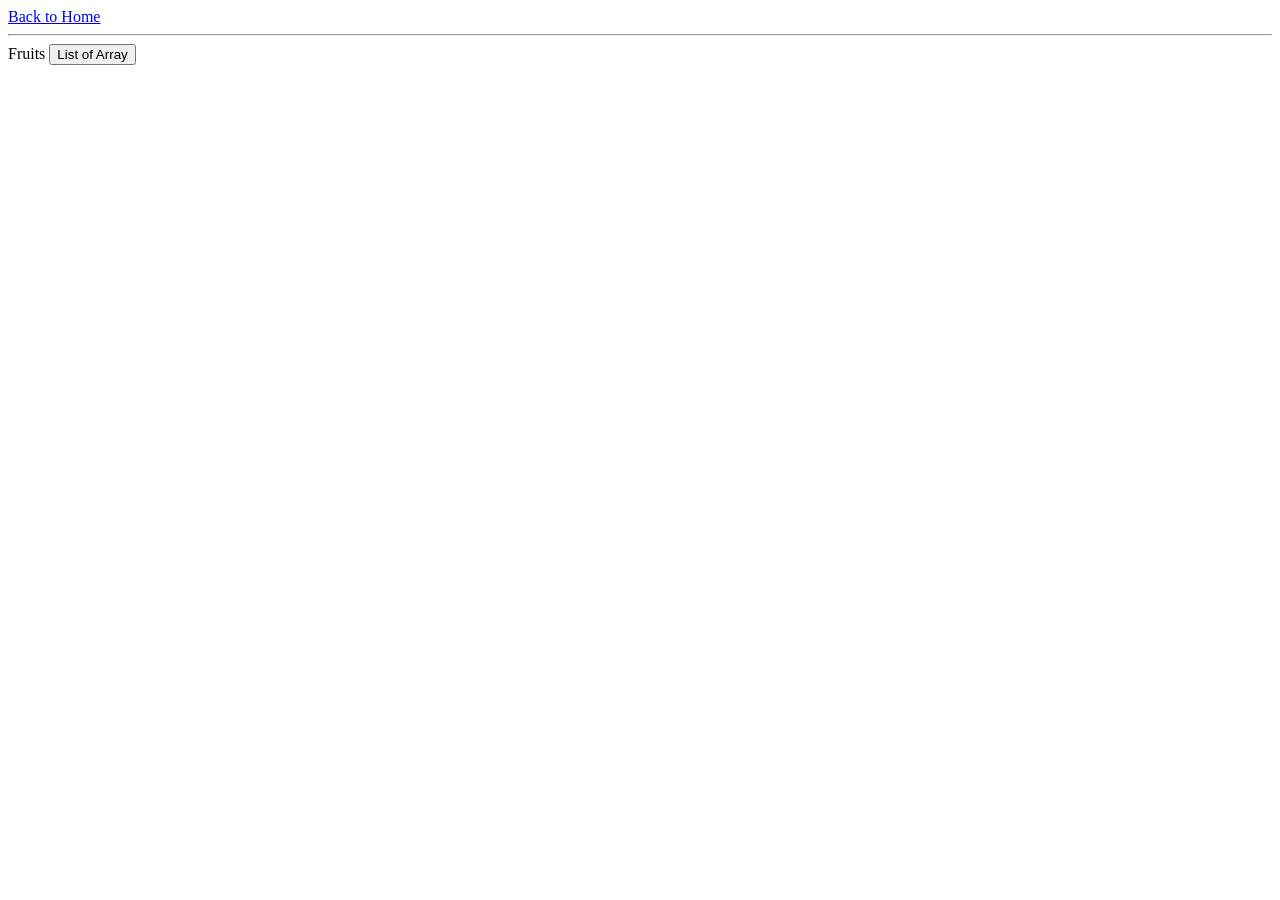
==== ArrayLoopsConcepts/ArrayLoops.html @ a046325a "feat(ArrayLoop)" ====
<!DOCTYPE html>
<html>
    <head>
        <title>Loops</title>
        <script src="ArrayLoops.js"></script>
    </head>
    <body>
        <a href="../index.html">Back to Home</a>
        <hr>
        <lable>Fruits</lable>
        <button onclick="onClickArrayLoop()">List of Array</button>
        <h1 id="result"></h1>
     
    </body>
</html>
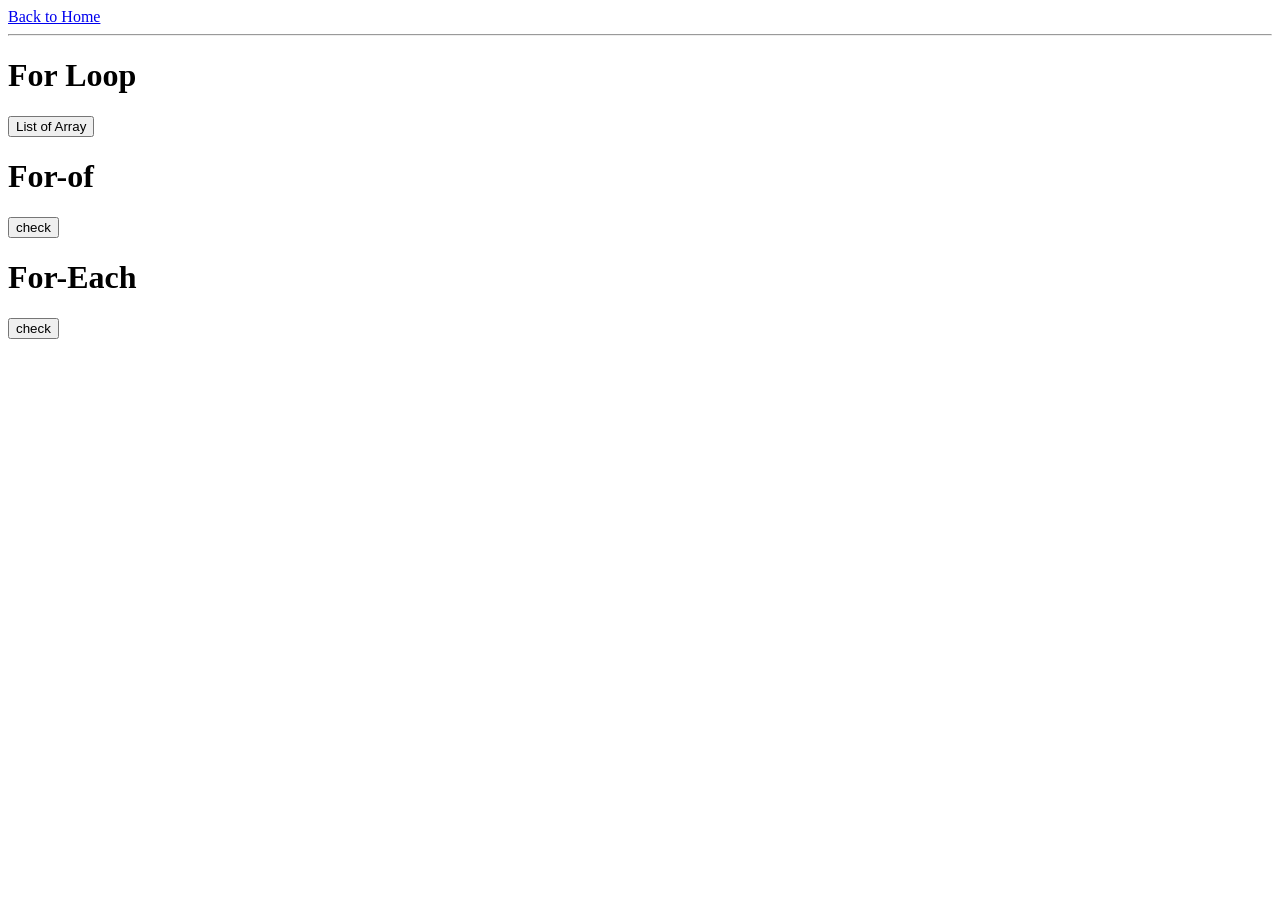
==== commit 9a5ff3fa: "ArrayLoop" ====
--- a/ArrayLoopsConcepts/ArrayLoops.html
+++ b/ArrayLoopsConcepts/ArrayLoops.html
@@ -1,15 +1,26 @@
 <!DOCTYPE html>
 <html>
-    <head>
-        <title>Loops</title>
-        <script src="ArrayLoops.js"></script>
-    </head>
-    <body>
-        <a href="../index.html">Back to Home</a>
-        <hr>
-        <lable>Fruits</lable>
-        <button onclick="onClickArrayLoop()">List of Array</button>
-        <h1 id="result"></h1>
-     
-    </body>
+
+<head>
+    <title>Loops</title>
+    <script src="ArrayLoops.js"></script>
+</head>
+
+<body>
+    <a href="../index.html">Back to Home</a>
+    <hr>
+
+    <h1>For Loop</h1>
+    <button onclick="onClickFor()">List of Array</button>
+    <p id="result"></p>
+
+    <h1>For-of</h1>
+    <button onclick="onClickForOf()">check</button>
+    <p id="p1"></p>
+
+    <h1>For-Each</h1>
+    <button onclick="onClickForEach()">check</button>
+    <p id="p2"></p>
+</body>
+
 </html>
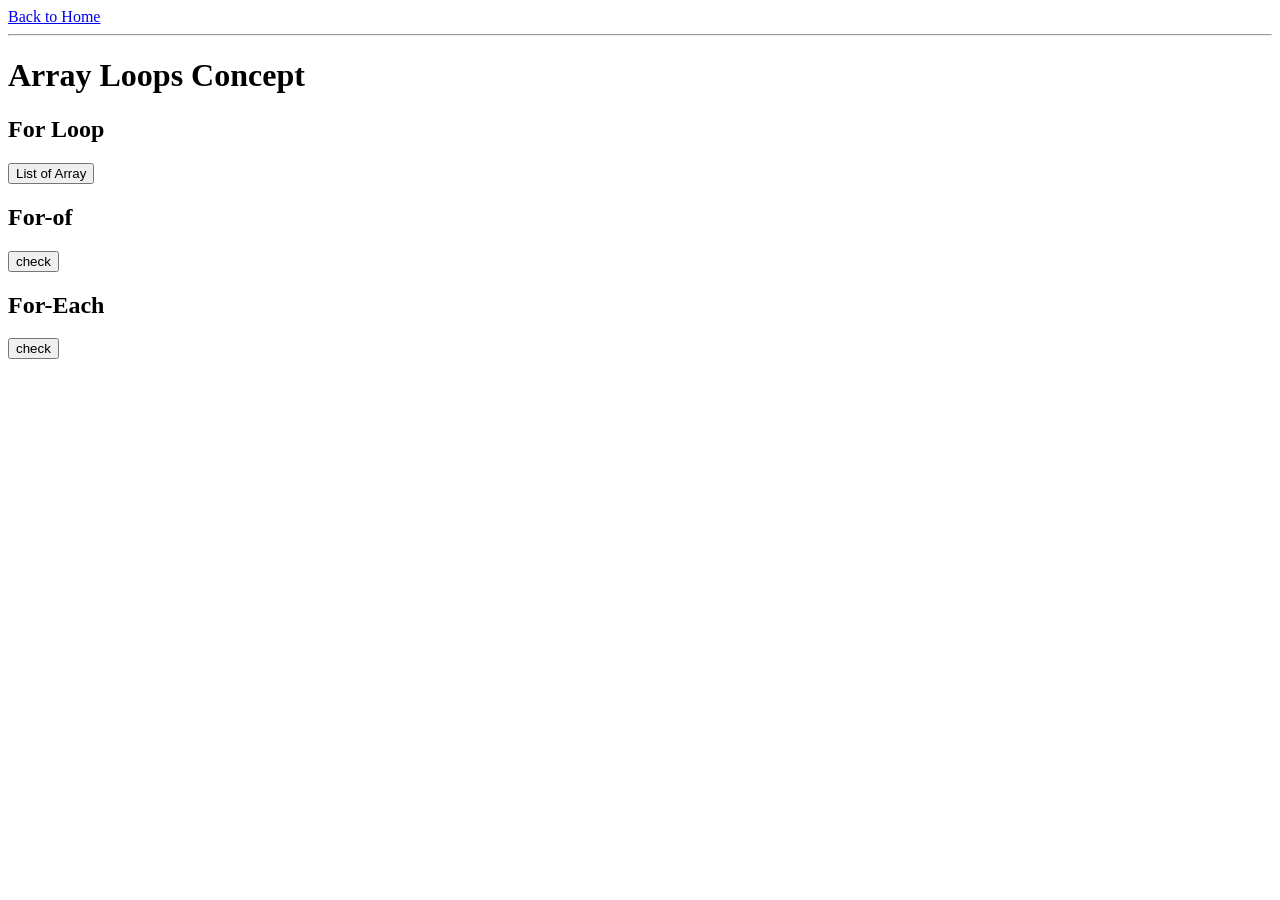
==== commit fbadf077: "fix(Push)" ====
--- a/ArrayLoopsConcepts/ArrayLoops.html
+++ b/ArrayLoopsConcepts/ArrayLoops.html
@@ -4,21 +4,22 @@
 <head>
     <title>Loops</title>
     <script src="ArrayLoops.js"></script>
+    <link rel="stylesheet" href="ArrayLoop.css"> 
 </head>
 
 <body>
     <a href="../index.html">Back to Home</a>
     <hr>
-
-    <h1>For Loop</h1>
+    <h1 class="headinng">Array Loops Concept</h1>
+    <h2 class="sub-heading">For Loop</h2>
     <button onclick="onClickFor()">List of Array</button>
     <p id="result"></p>
 
-    <h1>For-of</h1>
+    <h2  class="sub-heading">For-of</h2>
     <button onclick="onClickForOf()">check</button>
     <p id="p1"></p>
 
-    <h1>For-Each</h1>
+    <h2  class="sub-heading">For-Each</h2>
     <button onclick="onClickForEach()">check</button>
     <p id="p2"></p>
 </body>
